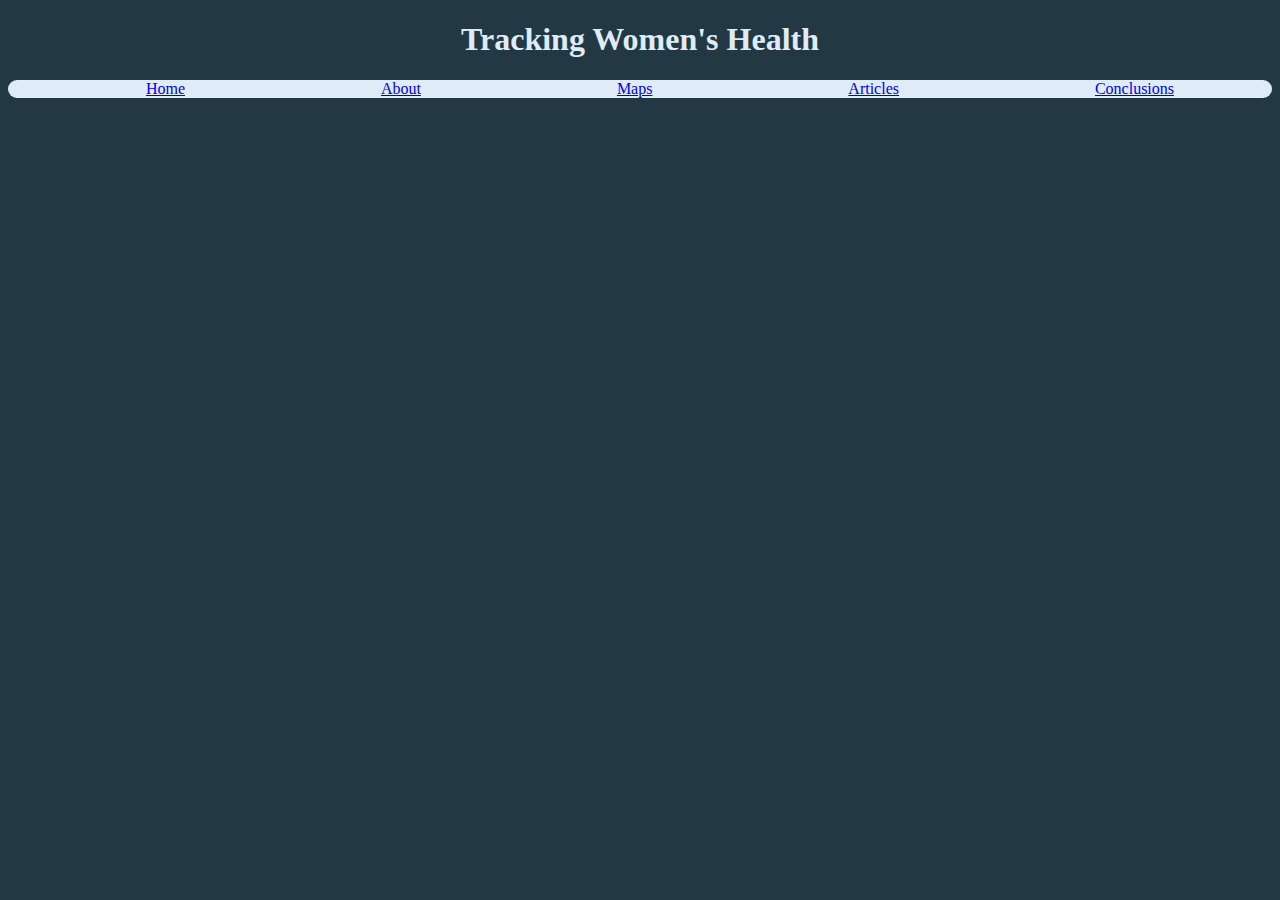
==== index.html @ 0f8c1ccb "Add files via upload" ====
<!DOCTYPE html>
<html xmlns="http://www.w3.org/1999/xhtml">
    <head>
        <title>Final Project</title>
        <link rel="stylesheet" type="text/css" href="gsws-final-styling.css" />
    </head>
    <body>
        <h1>Tracking Women's Health</h1>
        <div class="nav-bar">
            <ul>
                <li><a href="index.xhtml">Home</a></li>
                <li><a href="index.xhtml">About</a></li>
                <li><a href="index.xhtml">Maps</a></li>
                <li><a href="index.xhtml">Articles</a></li>
                <li><a href="index.xhtml">Conclusions</a></li>
            </ul>
        </div>
    </body>
</html>
---- gsws-final-styling.css ----
body{
    background-color:#223843;
    text-align:center;
}
    
h1{
    color:#dfebf6;
}


.nav-bar ul{
    background-color: #dfebf6;
    display:flex;
    flex-direction:row;
    justify-content:space-around;
    text-align:center;
    list-style-type:none;
    border-radius:10px;
}
li a.navbar{
    border: 2px solid black;
    padding:10px;
    margin: 10px;
    display: block;
    width: 150px;
    background-color: #223843;
    text-decoration:none;
    border-radius:10px;
    color:#dfebf6;
}
.navbar:hover{
    background-color:#aac7d8;
    color:white;
}
section{
    border: 4px #dbd3d8;
    background-color: #768a96;
    padding: 15px;
    margin-top: 40px;
    margin-bottom: 40px;
    text-align:left;
    border-radius:10px;
    color:#dfebf6;
}


.button{
    background-color: #AAC7D8;
    color: white;
    border-radius: 8px;
    border: none;
    padding: 15px 32px;
    text-align: center;
    text-decoration: none;
    display: inline-block;
    font-size: 16px;
    
}
.button:hover{
    background-color:#e6e6e6;
    color: #223843;
}
.images ul{
     list-style-type:none;
     display: flex;
     flex-direction: column;
     align-content: space-around;
}

.buttons li{
  
    margin-top: 50px;
}

img{
    margin:10px;
    max-width: 100%;
    height:auto;
    width: 85%;
    margin-left:auto;
    margin-right:auto;
    border: 5px solid #d8b4a0;
}

.no-decor li{
    list-style-type:none;
}

.articles li{
    list-style-type:none;
}

h3.sources{
    text-align:center;
    
}
a.link{
    text-decoration: none;
    color: black;
}
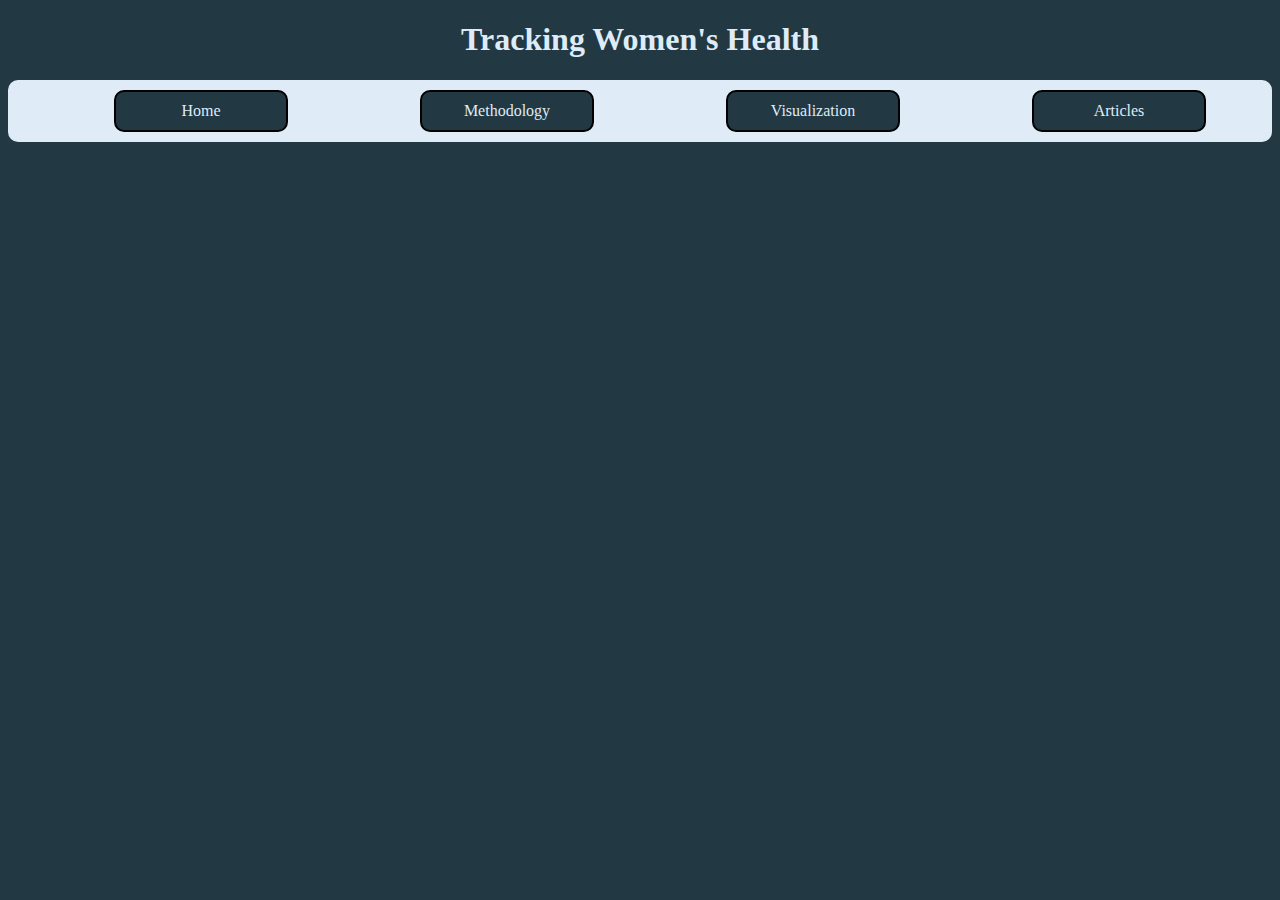
==== commit 8bcc4e20: "Update index.html" ====
--- a/index.html
+++ b/index.html
@@ -2,18 +2,18 @@
 <html xmlns="http://www.w3.org/1999/xhtml">
     <head>
         <title>Final Project</title>
+        <link rel="stylesheet" type="text/css" href="gsws-final-styling.css" />
         <link rel="stylesheet" type="text/css" href="gsws-final-styling.css" />
     </head>
     <body>
         <h1>Tracking Women's Health</h1>
         <div class="nav-bar">
             <ul>
-                <li><a href="index.xhtml">Home</a></li>
-                <li><a href="index.xhtml">About</a></li>
-                <li><a href="index.xhtml">Maps</a></li>
-                <li><a href="index.xhtml">Articles</a></li>
-                <li><a href="index.xhtml">Conclusions</a></li>
+               <li><a class="navbar" href="index.xhtml">Home</a></li>
+                <li><a class="navbar" href="about.xhtml">Methodology</a></li>
+                <li><a class="navbar" href="maps-page.xhtml">Visualization</a></li>
+                <li><a class="navbar" href="sources.xhtml">Articles</a></li>
             </ul>
         </div>
     </body>
-</html>+</html>
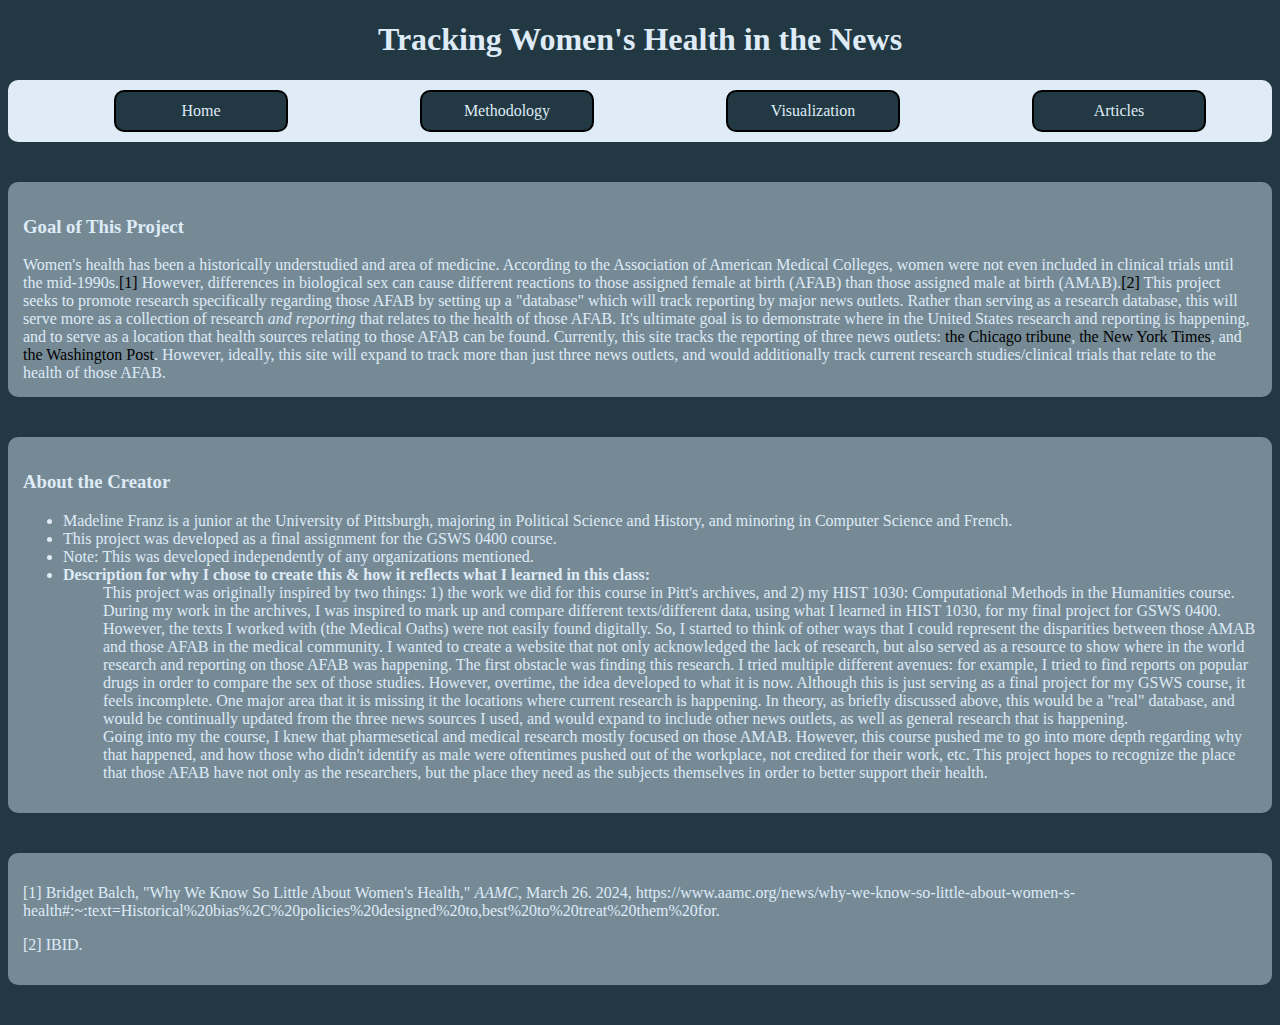
==== commit 48a4d7e5: "Rename index.xhtml to index.html" ====
--- a/index.html
+++ b/index.html
@@ -3,17 +3,62 @@
     <head>
         <title>Final Project</title>
         <link rel="stylesheet" type="text/css" href="gsws-final-styling.css" />
-        <link rel="stylesheet" type="text/css" href="gsws-final-styling.css" />
     </head>
     <body>
-        <h1>Tracking Women's Health</h1>
+        <h1>Tracking Women's Health in the News</h1>
         <div class="nav-bar">
             <ul>
-               <li><a class="navbar" href="index.xhtml">Home</a></li>
+                <li><a class="navbar" href="index.xhtml">Home</a></li>
                 <li><a class="navbar" href="about.xhtml">Methodology</a></li>
                 <li><a class="navbar" href="maps-page.xhtml">Visualization</a></li>
                 <li><a class="navbar" href="sources.xhtml">Articles</a></li>
             </ul>
         </div>
+        
+        <section>
+            <h3>Goal of This Project</h3>
+            <div>
+                Women's health has been a historically understudied and area of medicine. According to the Association of American Medical Colleges, 
+                women were not even included in clinical trials until the mid-1990s.<a class="link" href="#footnote-1">[1]</a> However, differences in biological sex
+                can cause different reactions to those assigned female at birth (AFAB) than those assigned male at birth (AMAB).<a class="link" href="#footnote-2">[2]</a>
+                This project seeks to promote research specifically regarding those AFAB by setting up a "database"
+                which will track reporting by major news outlets. Rather than serving as a research database,
+                this will serve more as a collection of research <em>and reporting</em> that relates to the health of those AFAB. It's ultimate goal is to demonstrate
+                where in the United States research and reporting is happening, and to serve as a location that health sources relating to those AFAB can be found. Currently, 
+                this site tracks the reporting of three news outlets: <a class="link" href="https://www.chicagotribune.com/">the Chicago tribune</a>, <a class="link" href="https://www.nytimes.com/">
+                    the New York Times</a>, and <a class="link" href="https://www.washingtonpost.com/">the Washington Post</a>. However, ideally, this site will expand to track
+                more than just three news outlets, and would additionally track current research studies/clinical trials that relate to the health of those AFAB. 
+            </div>
+        </section>
+        <section>
+            <h3>About the Creator</h3>
+            <ul>
+                <li>Madeline Franz is a junior at the University of Pittsburgh, majoring in Political Science and History, and minoring in Computer Science and French.</li>
+                <li>This project was developed as a final assignment for the GSWS 0400 course.</li>
+                <li>Note: This was developed independently of any organizations mentioned. </li>
+                <li><strong>Description for why I chose to create this &amp; how it reflects what I learned in this class:</strong>
+                    <ul class="no-decor">
+                        <li>This project was originally inspired by two things: 1) the work we did for this course in Pitt's archives, and 2) my HIST 1030: Computational Methods
+                        in the Humanities course. During my work in the archives, I was inspired to mark up and compare different texts/different data, using what I learned in HIST 1030,
+                        for my final project for GSWS 0400. However, the texts I worked with (the Medical Oaths) were not easily found digitally. So, I started to think of other ways that
+                        I could represent the disparities between those AMAB and those AFAB in the medical community. I wanted to create a website that not only acknowledged the lack of research, 
+                        but also served as a resource to show where in the world research and reporting on those AFAB was happening. The first obstacle was finding this research. I tried multiple 
+                        different avenues: for example, I tried to find reports on popular drugs in order to compare the sex of those studies. However, overtime, the idea developed to what it is now. 
+                        Although this is just serving as a final project for my GSWS course, it feels incomplete. One major area that it is missing it the locations where current research is happening. 
+                        In theory, as briefly discussed above, this would be a "real" database, and would be continually updated from the three news sources I used, and would expand to include other
+                        news outlets, as well as general research that is happening. </li>
+                        <li>Going into my the course, I knew that pharmesetical and medical research mostly focused on those AMAB. However, this course pushed me to go into more 
+                        depth regarding why that happened, and how those who didn't identify as male were oftentimes pushed out of the workplace, not credited for their work, etc. 
+                        This project hopes to recognize the place that those AFAB have not only as the researchers, but the place they need as the subjects themselves in order to better
+                        support their health. </li>
+                    </ul>
+                </li>
+            </ul>
+        </section>
+        <section>
+            <p id="footnote-1">[1] Bridget Balch, "Why We Know So Little About Women's Health," <em>AAMC</em>, March 26. 2024, https://www.aamc.org/news/why-we-know-so-little-about-women-s-health#:~:text=Historical%20bias%2C%20policies%20designed%20to,best%20to%20treat%20them%20for.</p>
+            <p id="footnote-2">[2] IBID. </p>
+            
+        </section>
     </body>
 </html>
